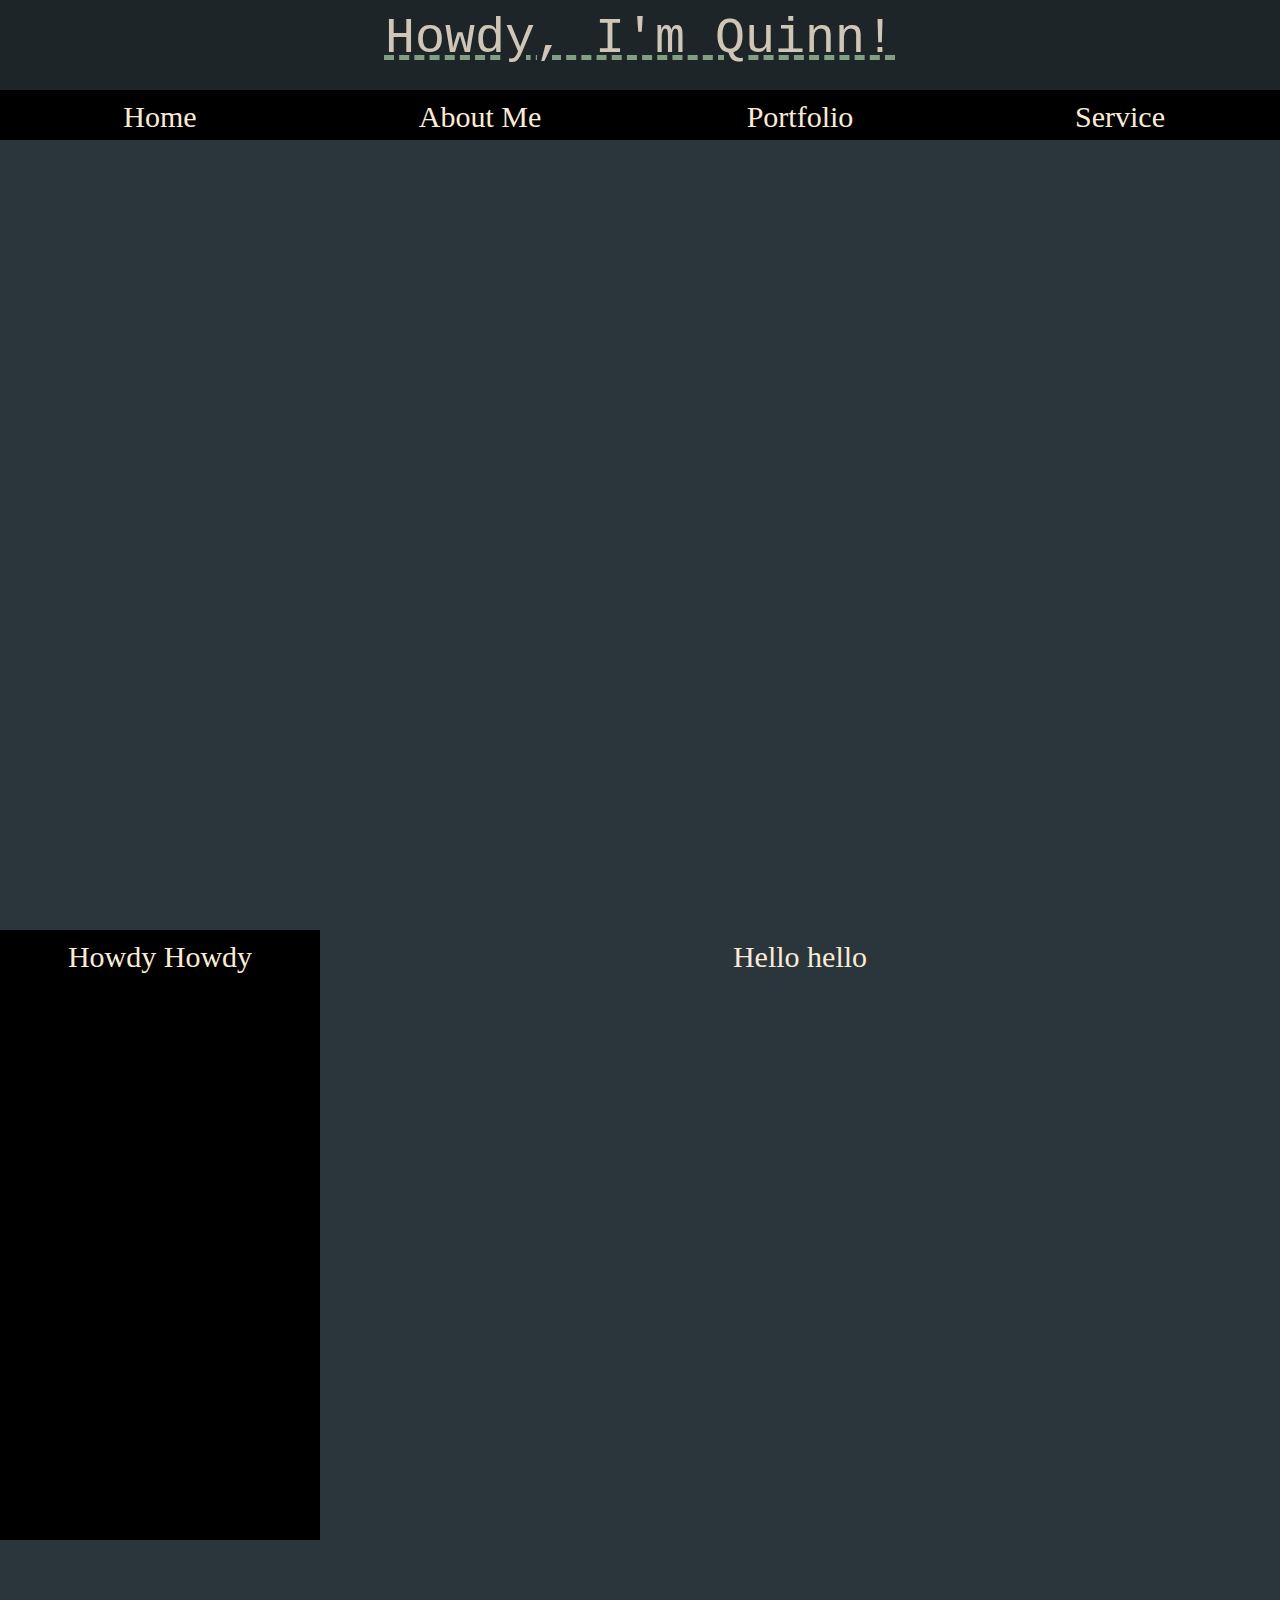
==== index.html @ 46759ed9 "project 1 iteration 1" ====
<!DOCTYPE html>
<html lang="en">
<head>
    <meta charset="UTF-8">
    <meta http-equiv="X-UA-Compatible" content="IE=edge">
    <meta name="viewport" content="width=device-width, initial-scale=1.0">
    <title>Quinn Gleadell</title>
    <link rel="stylesheet" href="app.css">
</head>
<body>
    <!-- Image background + header + links -->
    <div id="imgBack">
        <div class="header">
            <a href="#default" class="title">Howdy, I'm Quinn!</a>
        </div>
        <main id="boxes">
            <div id="link1" href="index.html">Home</div>
            <div id="link2" href="AboutMe.html">About Me</div>
            <div id="link3" href="Portfolio.html">Portfolio</div>
            <div id="link4" href="Service.html">Service</div>
        </main>
        <!-- Line divide -->
    </div>
    <!-- rest of page -->
    <div>
        <main id="boxes2">
            <div id="block1">
                Howdy Howdy

            </div>
            <div id="block2">
                Hello hello
            </div>
        </main>
    </div>
</body>
</html>
---- app.css ----
body, html {
    padding: 0;
    margin: 0;
    background: #2a363b;
}


/* HEADER */
.header {
    background-color: #1b2225;
    opacity: 80%;
    text-align: center;
    width:100%;
    padding-top: 10px;
    padding-bottom: 0px;
    margin: 0;
    height: 80px;
  }

.header a.title {
    text-align: center;
    font-weight: 400;
    color:antiquewhite;
    text-decoration: #99B898 underline dashed;
    font-size: 50px;
    /* font-family: Segoe UI, Futura, Arial, sans-serif; */
    font-family: monospace, serif;
}

.header a.title:hover {
    opacity: 1;
    color:rgb(119, 40, 53);
}

/* A DECOR */

a {
    
}

/* paragraph */
p {
    line-height: 2;
}

div {
    height: 700px;
}

/* LINKS */
#boxes {
    position:absolute;
    content: "";
    display: table;
    font-size: 30px;
    clear: both;
    width: 100%;
    text-align: center;
    text-anchor: middle;
}

#link1 {
    float: left;
    height: 40px;
    margin:0;
    border:0;
    text-decoration:none;
    font-size: 30px;
    width: 25%;
    color:antiquewhite;
    padding-top: 10px;
    background-color: #000000;
}

#link1:hover {
    background-color: rgb(119, 40, 53);
}

#link2 {
    float: left;
    height: 40px;
    margin:0;
    border:0;
    text-decoration:none;
    width: 25%;
    color:antiquewhite;
    padding-top: 10px;
    background-color: #000000;
}

#link2:hover {
    background-color: rgb(119, 40, 53);
}

#link3 {
    float: left;
    height: 40px;
    margin:0;
    border:0;
    text-decoration:none;
    width: 25%;
    color:antiquewhite;
    padding-top: 10px;
    background-color: #000000;
}

#link3:hover {
    background-color: rgb(119, 40, 53);
}

#link4 {
    float: left;
    height: 40px;
    margin:0;
    border:0;
    text-decoration:none;
    padding-top: 10px;
    width: 25%;
    color:antiquewhite;
    background-color: #000000;
}

#link4:hover {
    background-color: rgb(119, 40, 53);
}

/* IMAGE */
#imgBack {
    background-image: url(pictures/mepicture.png);
    background-repeat: no-repeat;
    background-position: center;
    background-size: 100% auto;
    min-height: 900px;
    object-fit: cover;
}

/* rest of page */

#boxes2 {
    position:absolute;
    content: "";
    padding-top: 30px;
    display: table;
    font-size: 30px;
    clear: both;
    width: 100%;
    text-align: center;
    text-anchor: middle;
}

#block1  {
    border: 10px;
    border-style: solid dotted;
    border:blue;
    float: left;
    height: 600px;
    text-decoration:none;
    font-size: 30px;
    width: 25%;
    color:antiquewhite;
    padding-top: 10px;
    background-color: #000000;
}

#block2 {
    float: left;
    height: 600px;
    border:0;
    text-decoration:none;
    font-size: 30px;
    width: 75%;
    color:antiquewhite;
    padding-top: 10px;
}
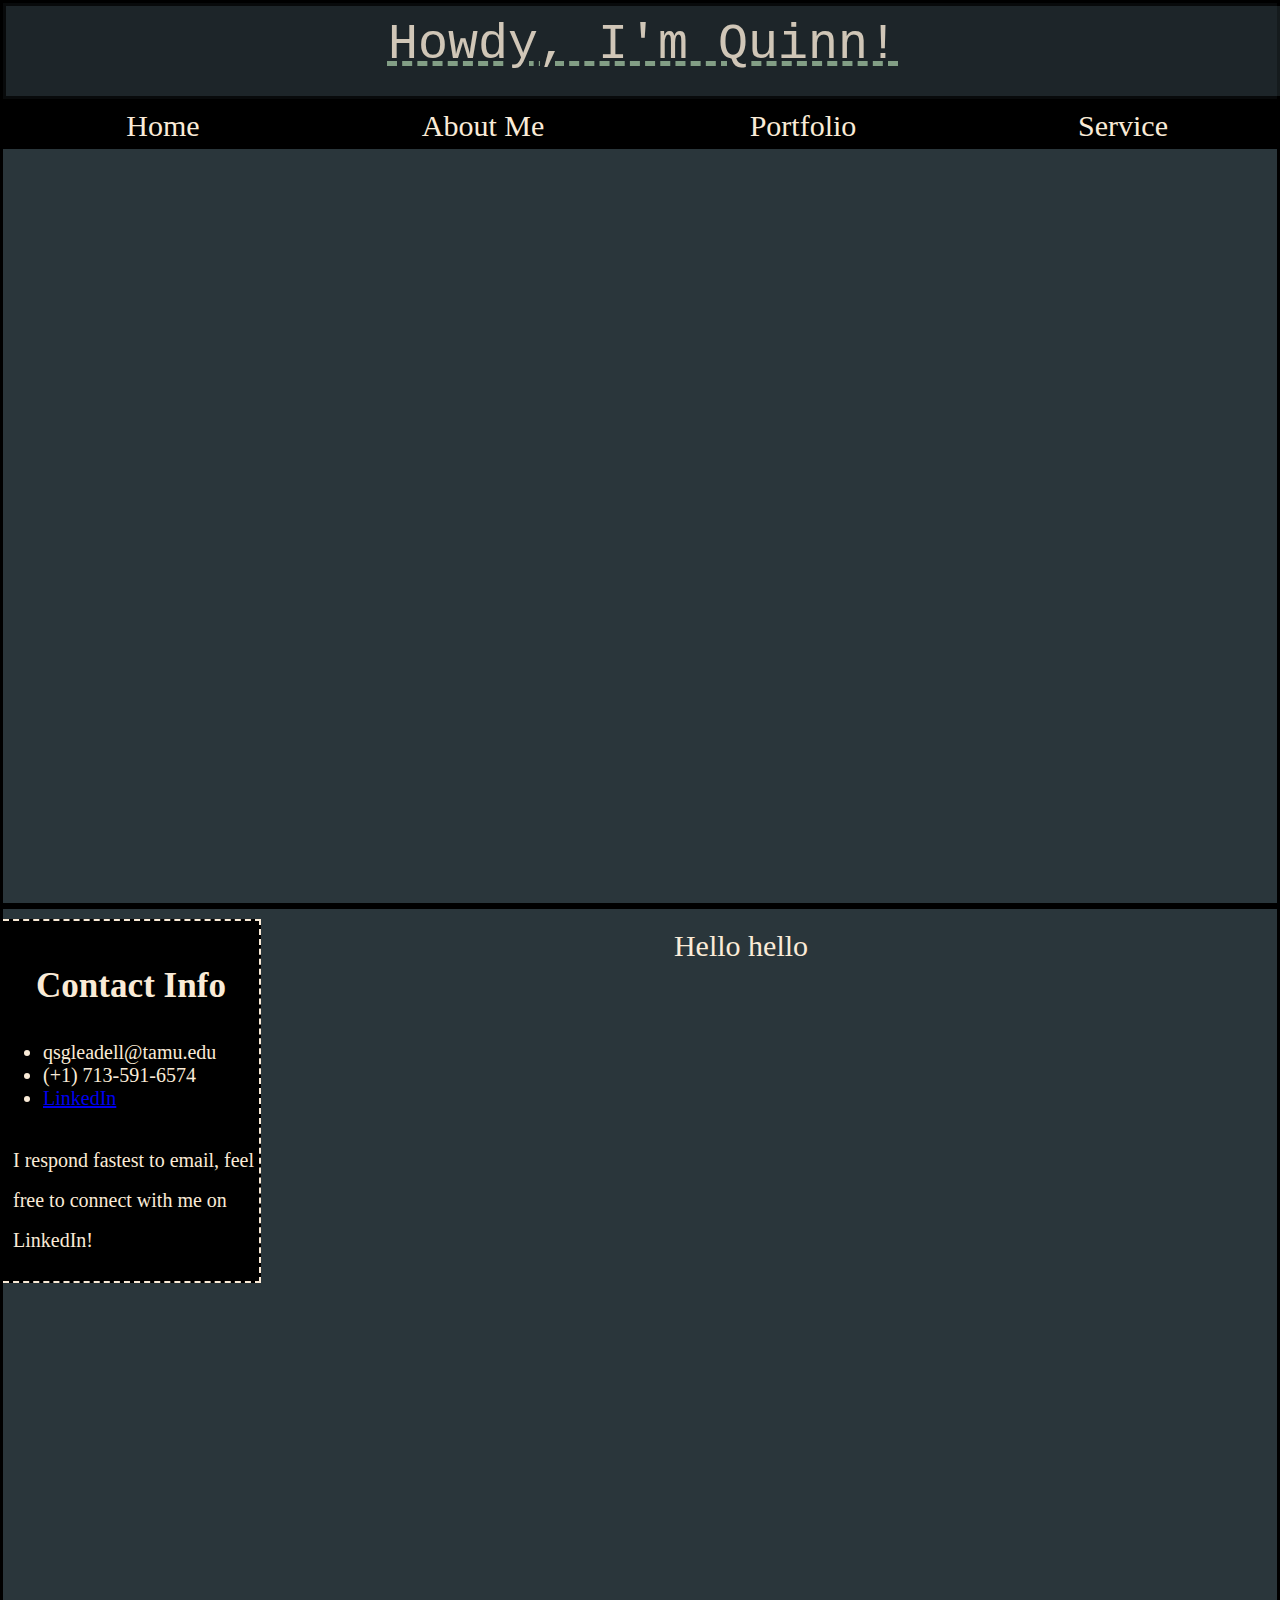
==== commit ac74c97a: "project 1 iteration 1" ====
--- a/index.html
+++ b/index.html
@@ -25,8 +25,13 @@
     <div>
         <main id="boxes2">
             <div id="block1">
-                Howdy Howdy
-
+                <h3>Contact Info</h3>
+                <ul>
+                    <li>qsgleadell@tamu.edu</li>
+                    <li>(+1) 713-591-6574</li>
+                    <li><a href="https://www.linkedin.com/in/sophie-gleadell-13990120b/">LinkedIn</a></li>
+                  </ul> 
+                <p>I respond fastest to email, feel free to connect with me on LinkedIn!</p>
             </div>
             <div id="block2">
                 Hello hello
--- a/app.css
+++ b/app.css
@@ -45,6 +45,8 @@
 
 div {
     height: 700px;
+    border: solid;
+
 }
 
 /* LINKS */
@@ -139,7 +141,7 @@
 #boxes2 {
     position:absolute;
     content: "";
-    padding-top: 30px;
+    padding-top: 10px;
     display: table;
     font-size: 30px;
     clear: both;
@@ -149,14 +151,15 @@
 }
 
 #block1  {
-    border: 10px;
-    border-style: solid dotted;
-    border:blue;
+    border-width: 2px;
+    border-style: dashed;
+    border-left: #000000;
+    border-color: antiquewhite;
     float: left;
-    height: 600px;
+    height: 350px;
     text-decoration:none;
     font-size: 30px;
-    width: 25%;
+    width: 20%;
     color:antiquewhite;
     padding-top: 10px;
     background-color: #000000;
@@ -164,7 +167,7 @@
 
 #block2 {
     float: left;
-    height: 600px;
+    height: 350px;
     border:0;
     text-decoration:none;
     font-size: 30px;
@@ -172,3 +175,14 @@
     color:antiquewhite;
     padding-top: 10px;
 }
+
+li {
+    font-size: 20px;
+    text-align: left;
+}
+
+p {
+    font-size: 20px;
+    text-align: left;
+    padding-left: 10px;
+}
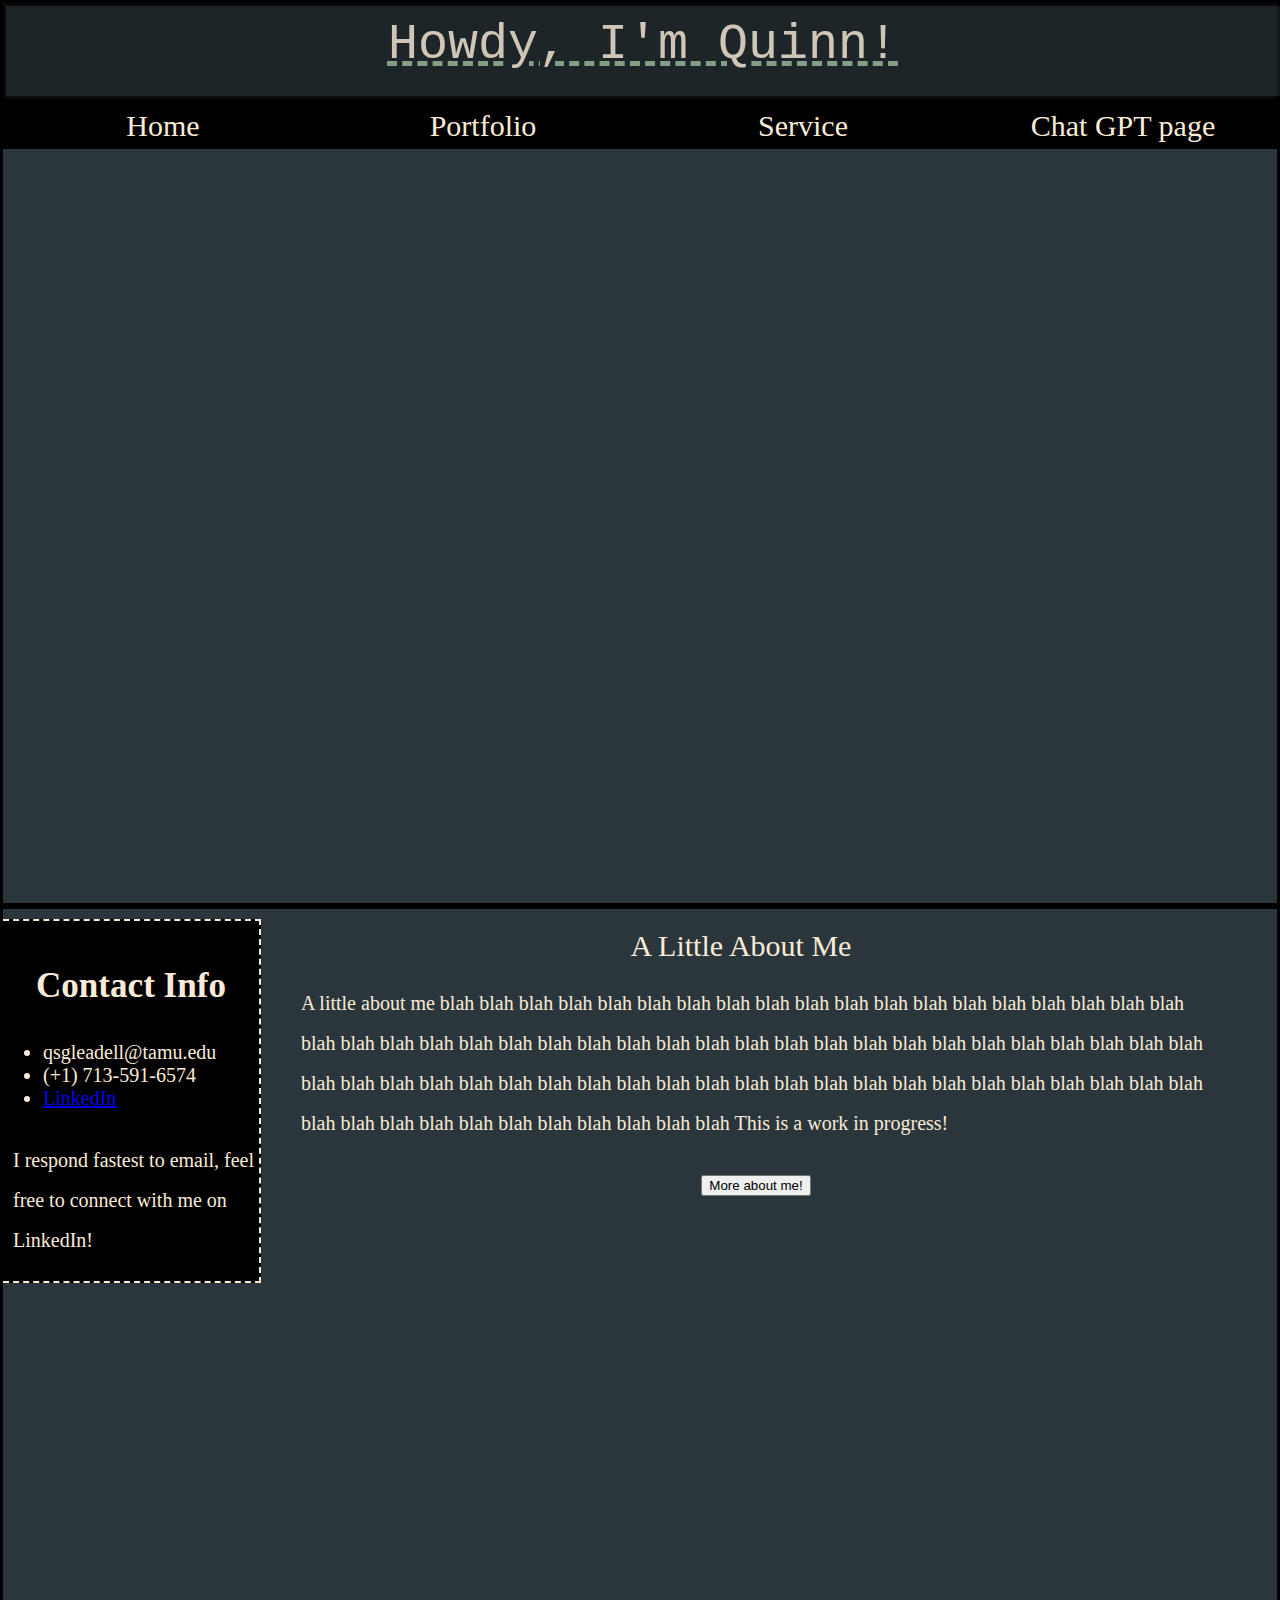
==== commit 155f6974: "Project 1 Iteration 1" ====
--- a/index.html
+++ b/index.html
@@ -15,11 +15,10 @@
         </div>
         <main id="boxes">
             <div id="link1" href="index.html">Home</div>
-            <div id="link2" href="AboutMe.html">About Me</div>
-            <div id="link3" href="Portfolio.html">Portfolio</div>
-            <div id="link4" href="Service.html">Service</div>
+            <div id="link2" href="Portfolio.html">Portfolio</div>
+            <div id="link3" href="Service.html">Service</div>
+            <div id="link4" href="gpt_page.html">Chat GPT page</div>
         </main>
-        <!-- Line divide -->
     </div>
     <!-- rest of page -->
     <div>
@@ -34,7 +33,17 @@
                 <p>I respond fastest to email, feel free to connect with me on LinkedIn!</p>
             </div>
             <div id="block2">
-                Hello hello
+                A Little About Me
+                <div id="aboutMeParagraph">
+                    <p>
+                        A little about me blah blah blah blah blah blah blah blah blah blah blah blah blah blah blah blah blah blah blah
+                        blah blah blah blah blah blah blah blah blah blah blah blah blah blah blah blah blah blah blah
+                        blah blah blah blah blah blah blah blah blah blah blah blah blah blah blah blah blah blah blah
+                        blah blah blah blah blah blah blah blah blah blah blah blah blah blah blah blah blah blah blah
+                        This is a work in progress!
+                    </p>
+                    <button>More about me!</button>
+                </div>
             </div>
         </main>
     </div>
--- a/app.css
+++ b/app.css
@@ -186,3 +186,8 @@
     text-align: left;
     padding-left: 10px;
 }
+
+#aboutMeParagraph {
+    padding-left: 30px;
+    border: none;
+}
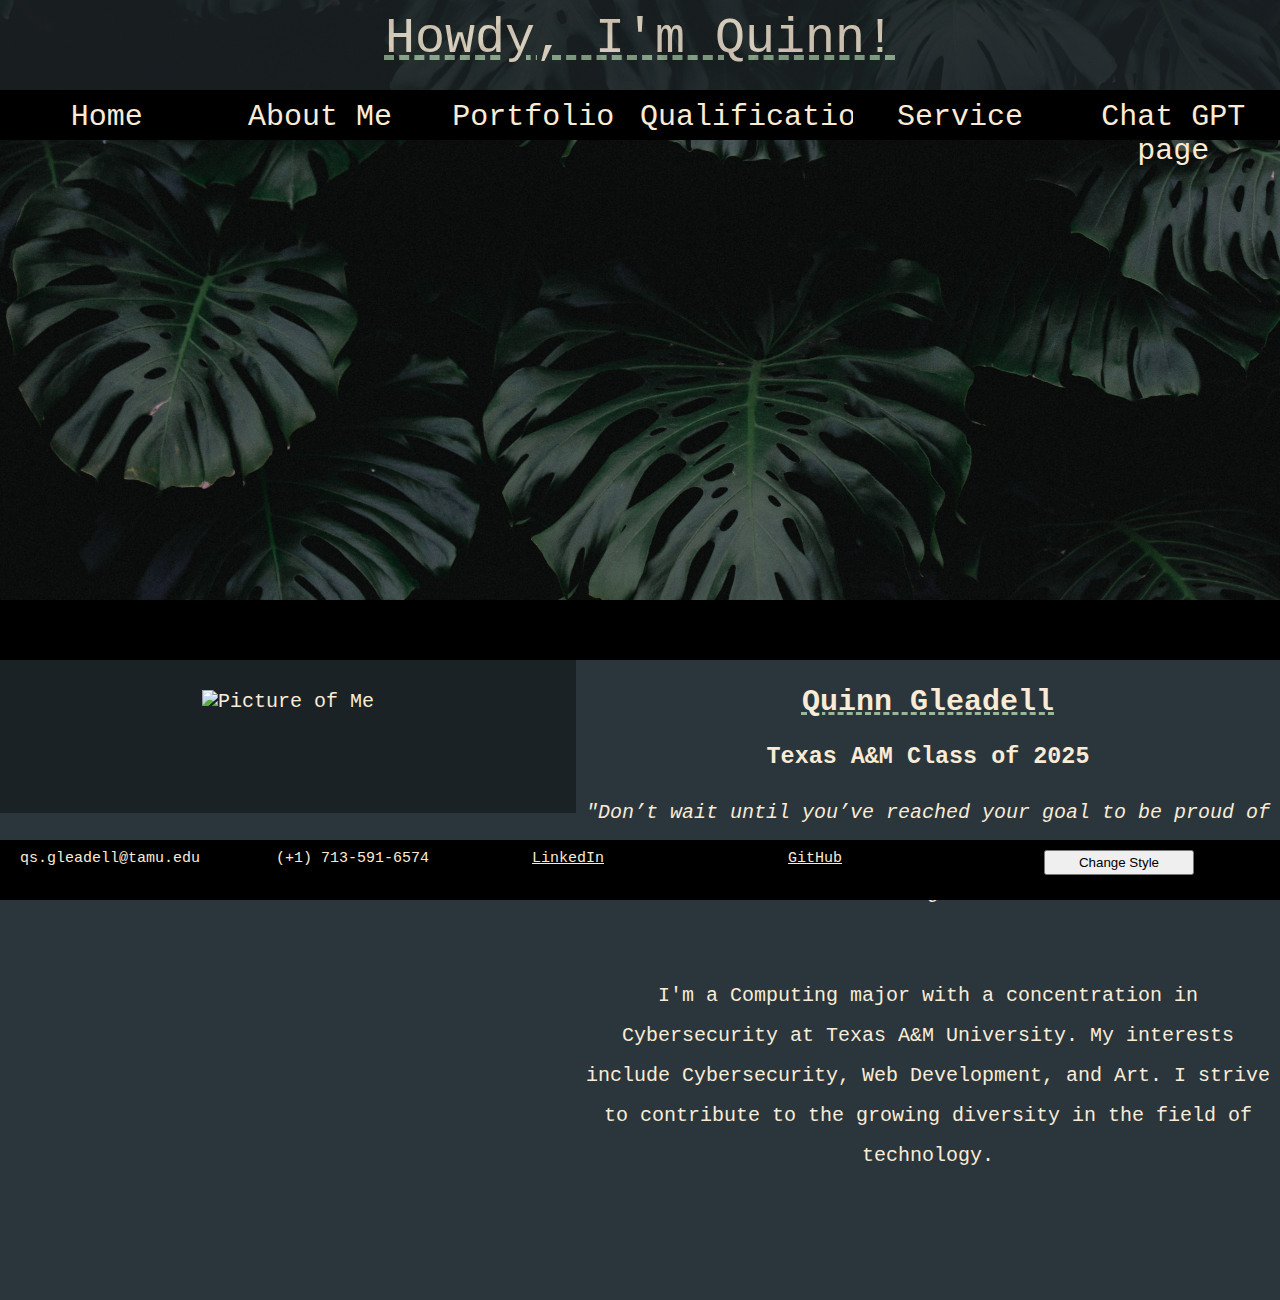
==== commit 6b1d14ec: "Worked on overall style of website, added qualifications tab, and started adding words" ====
--- a/index.html
+++ b/index.html
@@ -14,36 +14,36 @@
             <a href="#default" class="title">Howdy, I'm Quinn!</a>
         </div>
         <main id="boxes">
-            <div id="link1" href="index.html">Home</div>
-            <div id="link2" href="Portfolio.html">Portfolio</div>
-            <div id="link3" href="Service.html">Service</div>
-            <div id="link4" href="gpt_page.html">Chat GPT page</div>
+            <a class="link" href="index.html">Home</a>
+            <a class="link" href="AboutMe.html">About Me</a>
+            <a class="link" href="portfolio.html">Portfolio</a>
+            <a class="link" href="qualifications.html">Qualifications</a>
+            <a class="link" href="service.html">Service</a>
+            <a class="link" href="gpt_page.html">Chat GPT page</a>
         </main>
     </div>
-    <!-- rest of page -->
+    <!-- other area -->
     <div>
-        <main id="boxes2">
-            <div id="block1">
-                <h3>Contact Info</h3>
-                <ul>
-                    <li>qsgleadell@tamu.edu</li>
-                    <li>(+1) 713-591-6574</li>
-                    <li><a href="https://www.linkedin.com/in/sophie-gleadell-13990120b/">LinkedIn</a></li>
-                  </ul> 
-                <p>I respond fastest to email, feel free to connect with me on LinkedIn!</p>
-            </div>
+        <main id="indexboxes2">
+            <div id="block1"></div>
+            <block id="block3">
+                <div id="onein3">
+                    <h2 id="qg">Quinn Gleadell</h2>
+                    <h3>Texas A&M Class of 2025</h3>
+                    <p><i>"Don&#8217t wait until you&#8217ve reached your goal to be proud of yourself. Be proud of every step you take towards reaching that goal"</i></p>
+                    <br>
+                    <p>I'm a Computing major with a concentration in Cybersecurity at Texas A&M University. My interests include Cybersecurity, Web Development, and Art. I strive to contribute to the growing diversity in the field of technology.</p>
+                </div>  
+                <div id="twoin3">
+                    <img src="pictures/mepicture.png" alt="Picture of Me" width="600"> 
+                </div>
+            </block>
             <div id="block2">
-                A Little About Me
-                <div id="aboutMeParagraph">
-                    <p>
-                        A little about me blah blah blah blah blah blah blah blah blah blah blah blah blah blah blah blah blah blah blah
-                        blah blah blah blah blah blah blah blah blah blah blah blah blah blah blah blah blah blah blah
-                        blah blah blah blah blah blah blah blah blah blah blah blah blah blah blah blah blah blah blah
-                        blah blah blah blah blah blah blah blah blah blah blah blah blah blah blah blah blah blah blah
-                        This is a work in progress!
-                    </p>
-                    <button>More about me!</button>
-                </div>
+                <div class="contact">qs.gleadell@tamu.edu</div>
+                <div class="contact">(+1) 713-591-6574</div>
+                <div class="contact"><a href="https://www.linkedin.com/in/sophie-gleadell-13990120b/">LinkedIn</a></div>
+                <div class="contact"><a href="https://github.com/qsgleadell">GitHub</a></div>
+                <div class="contact"><button id="changeStyle">Change Style</button></div>
             </div>
         </main>
     </div>
--- a/app.css
+++ b/app.css
@@ -2,6 +2,7 @@
     padding: 0;
     margin: 0;
     background: #2a363b;
+    font-family: monospace, serif;
 }
 
 
@@ -32,21 +33,9 @@
     color:rgb(119, 40, 53);
 }
 
-/* A DECOR */
-
-a {
-    
-}
-
 /* paragraph */
 p {
     line-height: 2;
-}
-
-div {
-    height: 700px;
-    border: solid;
-
 }
 
 /* LINKS */
@@ -61,133 +50,145 @@
     text-anchor: middle;
 }
 
-#link1 {
+.link {
     float: left;
     height: 40px;
     margin:0;
     border:0;
     text-decoration:none;
     font-size: 30px;
-    width: 25%;
+    width: 16.666%;
     color:antiquewhite;
     padding-top: 10px;
     background-color: #000000;
 }
 
-#link1:hover {
-    background-color: rgb(119, 40, 53);
+
+a.link:hover, a.link:active {
+    color: rgb(119, 40, 53);
 }
 
-#link2 {
-    float: left;
-    height: 40px;
-    margin:0;
-    border:0;
-    text-decoration:none;
-    width: 25%;
-    color:antiquewhite;
-    padding-top: 10px;
-    background-color: #000000;
-}
+/* ------------------------------------------ */
 
-#link2:hover {
-    background-color: rgb(119, 40, 53);
-}
-
-#link3 {
-    float: left;
-    height: 40px;
-    margin:0;
-    border:0;
-    text-decoration:none;
-    width: 25%;
-    color:antiquewhite;
-    padding-top: 10px;
-    background-color: #000000;
-}
-
-#link3:hover {
-    background-color: rgb(119, 40, 53);
-}
-
-#link4 {
-    float: left;
-    height: 40px;
-    margin:0;
-    border:0;
-    text-decoration:none;
-    padding-top: 10px;
-    width: 25%;
-    color:antiquewhite;
-    background-color: #000000;
-}
-
-#link4:hover {
-    background-color: rgb(119, 40, 53);
-}
-
-/* IMAGE */
+/* IMAGE & BACKGROUNDS*/
 #imgBack {
-    background-image: url(pictures/mepicture.png);
+    /* background-image: url(pictures/mepicture.png);
     background-repeat: no-repeat;
     background-position: center;
     background-size: 100% auto;
-    min-height: 900px;
+    min-height: 800px;
+    object-fit: cover; */
+    background-image: url(pictures/monsteras.jpg);
+    background-repeat: no-repeat;
+    background-position: center;
+    background-size: 100% auto;
+    height: 600px;
     object-fit: cover;
 }
 
+#aboutMe {
+    background-image: url(pictures/unsplashbg.jpg);
+    background-repeat: no-repeat;
+    background-position: center;
+    background-size: 100% auto;
+    height: 600px;
+    object-fit: cover;
+}
+
+
+/* ------------------------------------------ */
+
 /* rest of page */
-
-#boxes2 {
+#indexboxes2 {
+    /* position:absolute; */
+    /* content: ""; */
+    color:antiquewhite;
+    /* text-anchor: middle; */
     position:absolute;
     content: "";
-    padding-top: 10px;
     display: table;
     font-size: 30px;
     clear: both;
     width: 100%;
-    text-align: center;
-    text-anchor: middle;
+    float: left;
 }
 
-#block1  {
-    border-width: 2px;
-    border-style: dashed;
-    border-left: #000000;
-    border-color: antiquewhite;
+#block1 {
+    background-color:rgb(0, 0, 0);
+    height: 50px;
+    padding-top: 10px;
+    width: 100%;
+}
+
+#block3 {
+    background-color: #2a363b;
+    font-size: 20px;
+    text-align: center;
+    width: 100%;
+    height:auto;
+    position: relative;
+    font-family: monospace, serif;
+}
+/* inside block 3 */
+#onein3 {
+    width: 55%;
+    float:right;
+    height: 100%;
+    padding-bottom: 100px;
+}
+#qg {
+    text-decoration: #99B898 underline dashed;
+}
+#twoin3 {
+    background-color: #1b2225;
+    width: 45%;
+    height: 100%;
+    padding-bottom: 100px;
+}
+
+img {
+    padding-top: 30px;
+    max-width: 100%;
+    height: auto;
+}
+
+#block2  {
+    background-color: black;
     float: left;
-    height: 350px;
+    height: 50px;
     text-decoration:none;
-    font-size: 30px;
+    font-size: 15px;
+    width: 100%;
+    color:antiquewhite; 
+    padding-top: 10px;
+    position: fixed;
+    bottom:0;
+    padding-left: 20px;
+}
+
+.contact {
+    float: left;
+    height: 50px;
+    border:0;
+    text-decoration:none;
     width: 20%;
     color:antiquewhite;
-    padding-top: 10px;
-    background-color: #000000;
 }
 
-#block2 {
-    float: left;
-    height: 350px;
-    border:0;
-    text-decoration:none;
-    font-size: 30px;
-    width: 75%;
-    color:antiquewhite;
-    padding-top: 10px;
+#changeStyle {
+    height: 25px;
+    width: 150px;
 }
 
-li {
-    font-size: 20px;
+li  {
+    font-size: 30px;
     text-align: left;
 }
 
-p {
-    font-size: 20px;
-    text-align: left;
-    padding-left: 10px;
+a:link, a:visited {
+    color:antiquewhite
 }
 
-#aboutMeParagraph {
-    padding-left: 30px;
-    border: none;
+a:active {
+    color:cadetblue
 }
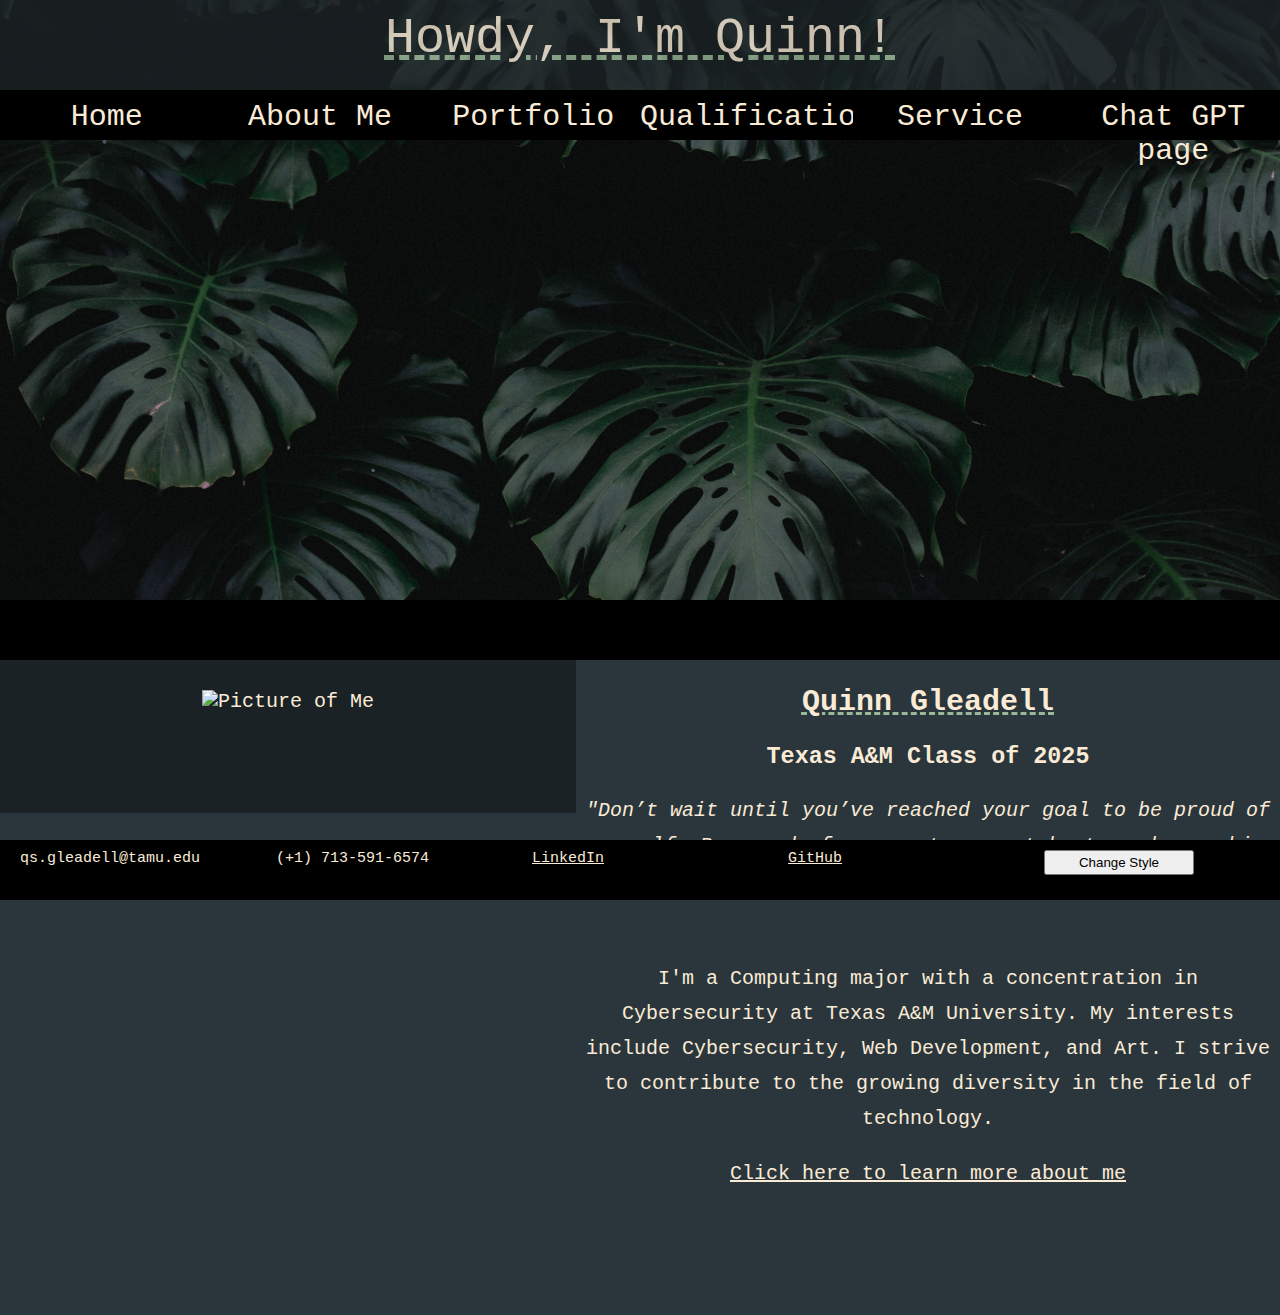
==== commit 5e69b319: "Worked on qualifications tab, toggle style button now works, and still working on theme number two" ====
--- a/index.html
+++ b/index.html
@@ -5,7 +5,7 @@
     <meta http-equiv="X-UA-Compatible" content="IE=edge">
     <meta name="viewport" content="width=device-width, initial-scale=1.0">
     <title>Quinn Gleadell</title>
-    <link rel="stylesheet" href="app.css">
+    <link id="changeStyle" rel="stylesheet" href="app.css">
 </head>
 <body>
     <!-- Image background + header + links -->
@@ -27,15 +27,16 @@
         <main id="indexboxes2">
             <div id="block1"></div>
             <block id="block3">
-                <div id="onein3">
+                <div id="onein3one">
                     <h2 id="qg">Quinn Gleadell</h2>
                     <h3>Texas A&M Class of 2025</h3>
                     <p><i>"Don&#8217t wait until you&#8217ve reached your goal to be proud of yourself. Be proud of every step you take towards reaching that goal"</i></p>
                     <br>
                     <p>I'm a Computing major with a concentration in Cybersecurity at Texas A&M University. My interests include Cybersecurity, Web Development, and Art. I strive to contribute to the growing diversity in the field of technology.</p>
+                    <p><a href="AboutMe.html">Click here to learn more about me</a></p>
                 </div>  
-                <div id="twoin3">
-                    <img src="pictures/mepicture.png" alt="Picture of Me" width="600"> 
+                <div id="twoin3one">
+                    <img src="pictures/mepicture.png" alt="Picture of Me" width="700"> 
                 </div>
             </block>
             <div id="block2">
@@ -43,9 +44,11 @@
                 <div class="contact">(+1) 713-591-6574</div>
                 <div class="contact"><a href="https://www.linkedin.com/in/sophie-gleadell-13990120b/">LinkedIn</a></div>
                 <div class="contact"><a href="https://github.com/qsgleadell">GitHub</a></div>
-                <div class="contact"><button id="changeStyle">Change Style</button></div>
+                <div class="contact"><button type="button" id="changeStyle" onclick="toggleStyleSheet()">Change Style</button></div>
             </div>
         </main>
     </div>
+
+    <script src="functions.js"></script>
 </body>
 </html>--- a/app.css
+++ b/app.css
@@ -33,9 +33,8 @@
     color:rgb(119, 40, 53);
 }
 
-/* paragraph */
 p {
-    line-height: 2;
+    line-height: 1.75;
 }
 
 /* LINKS */
@@ -72,12 +71,6 @@
 
 /* IMAGE & BACKGROUNDS*/
 #imgBack {
-    /* background-image: url(pictures/mepicture.png);
-    background-repeat: no-repeat;
-    background-position: center;
-    background-size: 100% auto;
-    min-height: 800px;
-    object-fit: cover; */
     background-image: url(pictures/monsteras.jpg);
     background-repeat: no-repeat;
     background-position: center;
@@ -125,26 +118,44 @@
     font-size: 20px;
     text-align: center;
     width: 100%;
-    height:auto;
+    height: auto;
     position: relative;
     font-family: monospace, serif;
 }
 /* inside block 3 */
-#onein3 {
+#onein3one {
     width: 55%;
     float:right;
     height: 100%;
     padding-bottom: 100px;
 }
+#onein3two {
+    width: 55%;
+    float:right;
+    height: 1100px;
+    padding-bottom: 100px;
+}
 #qg {
     text-decoration: #99B898 underline dashed;
 }
-#twoin3 {
+#twoin3one {
     background-color: #1b2225;
     width: 45%;
     height: 100%;
     padding-bottom: 100px;
 }
+#twoin3two {
+    background-color: #1b2225;
+    width: 45%;
+    height: 1100px;
+    padding-bottom: 100px;
+}
+
+ul, li, #skillsList {
+    font-size: 20px;
+    text-align: left;
+}
+
 
 img {
     padding-top: 30px;
@@ -180,11 +191,6 @@
     width: 150px;
 }
 
-li  {
-    font-size: 30px;
-    text-align: left;
-}
-
 a:link, a:visited {
     color:antiquewhite
 }
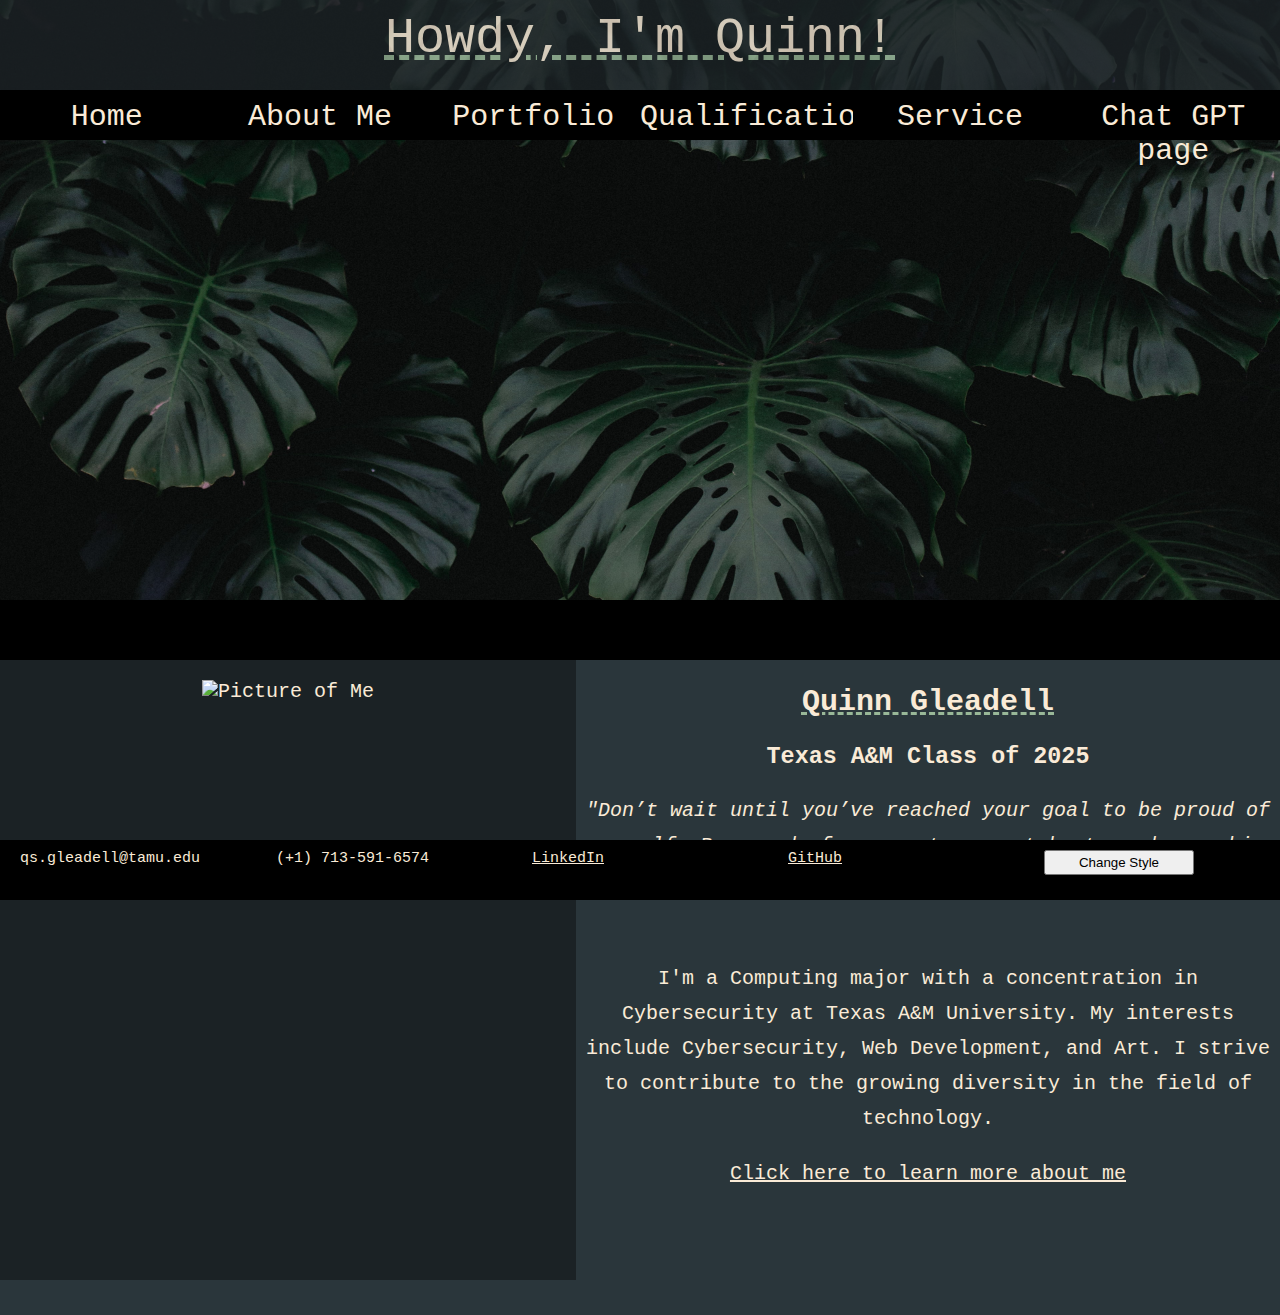
==== commit efa3ebd5: "worked on 2nd style, added more links" ====
--- a/index.html
+++ b/index.html
@@ -14,18 +14,19 @@
             <a href="#default" class="title">Howdy, I'm Quinn!</a>
         </div>
         <main id="boxes">
-            <a class="link" href="index.html">Home</a>
-            <a class="link" href="AboutMe.html">About Me</a>
-            <a class="link" href="portfolio.html">Portfolio</a>
-            <a class="link" href="qualifications.html">Qualifications</a>
-            <a class="link" href="service.html">Service</a>
-            <a class="link" href="gpt_page.html">Chat GPT page</a>
+            <a class="link" id="linkslol" href="index.html">Home</a>
+            <a class="link" id="linkslol" href="AboutMe.html">About Me</a>
+            <a class="link" id="linkslol" href="portfolio.html">Portfolio</a>
+            <a class="link" id="linkslol" href="qualifications.html">Qualifications</a>
+            <a class="link" id="linkslol" href="service.html">Service</a>
+            <a class="link" id="linkslol" href="gpt_page.html">Chat GPT page</a>
         </main>
     </div>
     <!-- other area -->
     <div>
         <main id="indexboxes2">
-            <div id="block1"></div>
+            <div id="block1">
+            </div>
             <block id="block3">
                 <div id="onein3one">
                     <h2 id="qg">Quinn Gleadell</h2>
@@ -36,7 +37,7 @@
                     <p><a href="AboutMe.html">Click here to learn more about me</a></p>
                 </div>  
                 <div id="twoin3one">
-                    <img src="pictures/mepicture.png" alt="Picture of Me" width="700"> 
+                    <img src="pictures/mepicture.png" alt="Picture of Me" width="500"> 
                 </div>
             </block>
             <div id="block2">
--- a/app.css
+++ b/app.css
@@ -111,6 +111,15 @@
     height: 50px;
     padding-top: 10px;
     width: 100%;
+
+    /* border-top: 20px solid black;
+    font-size: 15px; */
+    color:black;
+    /* background-color: black;
+    opacity:80%;
+    height: 10px;
+    padding-top: 10px;
+    width: 100%; */ 
 }
 
 #block3 {
@@ -118,8 +127,19 @@
     font-size: 20px;
     text-align: center;
     width: 100%;
+    
     height: auto;
     position: relative;
+    font-family: monospace, serif;
+}
+
+#skillsBlock {
+    background-color: #2a363b;
+    font-size: 20px;
+    text-align: center;
+    padding-bottom: 200px;
+    /* width: 100%;
+    height: 900px; */
     font-family: monospace, serif;
 }
 /* inside block 3 */
@@ -129,10 +149,16 @@
     height: 100%;
     padding-bottom: 100px;
 }
-#onein3two {
+
+a.resume {
+    text-align: center;
+}
+
+
+#aboutMeTxt {
     width: 55%;
     float:right;
-    height: 1100px;
+    height: 1200px;
     padding-bottom: 100px;
 }
 #qg {
@@ -141,23 +167,28 @@
 #twoin3one {
     background-color: #1b2225;
     width: 45%;
-    height: 100%;
-    padding-bottom: 100px;
-}
-#twoin3two {
+    height: 500px;
+    padding-top: 20px;
+    padding-bottom: 100px;
+}
+#aboutMePic {
     background-color: #1b2225;
     width: 45%;
-    height: 1100px;
-    padding-bottom: 100px;
-}
-
-ul, li, #skillsList {
+    height: 1200px;
+    padding-bottom: 100px;
+    float: left;
+    padding-top: 20px;
+}
+
+#skillsList {
     font-size: 20px;
     text-align: left;
-}
-
-
-img {
+    padding-left: 20%;
+    padding-right: 20%;
+}
+
+
+.projimg {
     padding-top: 30px;
     max-width: 100%;
     height: auto;
@@ -198,3 +229,48 @@
 a:active {
     color:cadetblue
 }
+
+#projects {
+    background-color: #2a363b;
+    font-size: 15px;
+    padding-top: 20px;
+    text-align: center;
+    width: 100%;
+    height: 1200px;
+    position: relative;
+    font-family: monospace, serif;
+}
+
+#projecttext {
+    color:antiquewhite;
+    font-size: 15px;
+    width: 50%;
+    float:right;
+    height: 100%;
+    padding-right: 20px;
+    padding-bottom: 100px;
+}
+#projectimgs {
+    float:left;
+    padding-left: 20px;
+    max-width: 400px;
+}
+
+#services {
+    color:antiquewhite;
+    background-color: #2a363b;
+    font-size: 20px;
+    text-align: center;
+    width: 100%;
+    height: 1000px;
+    float:center;
+    font-family: monospace, serif;
+}
+
+.servicebullets {
+    color:antiquewhite;
+    margin-left: 20%;
+    margin-right: 20%;
+    text-align: left;
+    float:center;
+}
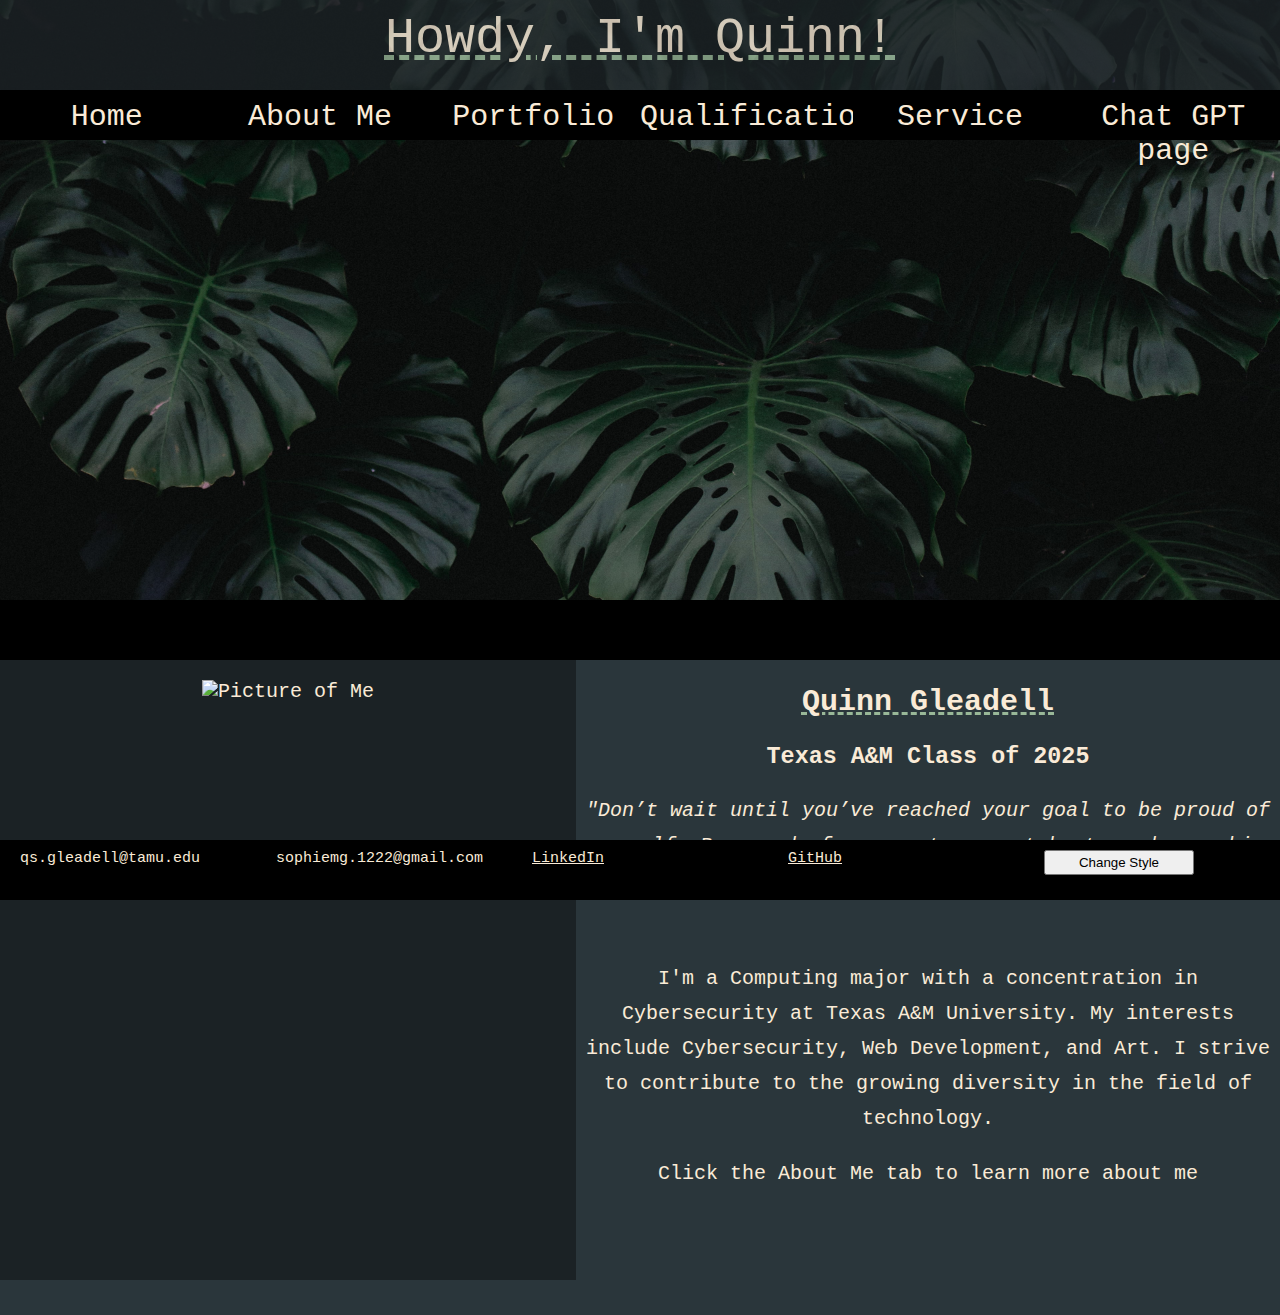
==== commit 59e0a4d1: "Finalized second style, added images and linked to the jar files on the portfolio page" ====
--- a/index.html
+++ b/index.html
@@ -34,7 +34,7 @@
                     <p><i>"Don&#8217t wait until you&#8217ve reached your goal to be proud of yourself. Be proud of every step you take towards reaching that goal"</i></p>
                     <br>
                     <p>I'm a Computing major with a concentration in Cybersecurity at Texas A&M University. My interests include Cybersecurity, Web Development, and Art. I strive to contribute to the growing diversity in the field of technology.</p>
-                    <p><a href="AboutMe.html">Click here to learn more about me</a></p>
+                    <p>Click the About Me tab to learn more about me</p>
                 </div>  
                 <div id="twoin3one">
                     <img src="pictures/mepicture.png" alt="Picture of Me" width="500"> 
@@ -42,9 +42,9 @@
             </block>
             <div id="block2">
                 <div class="contact">qs.gleadell@tamu.edu</div>
-                <div class="contact">(+1) 713-591-6574</div>
-                <div class="contact"><a href="https://www.linkedin.com/in/sophie-gleadell-13990120b/">LinkedIn</a></div>
-                <div class="contact"><a href="https://github.com/qsgleadell">GitHub</a></div>
+                <div class="contact">sophiemg.1222@gmail.com</div>
+                <div class="contact"><a href="https://www.linkedin.com/in/sophie-gleadell-13990120b/" target="_blank">LinkedIn</a></div>
+                <div class="contact"><a href="https://github.com/qsgleadell" target="_blank">GitHub</a></div>
                 <div class="contact"><button type="button" id="changeStyle" onclick="toggleStyleSheet()">Change Style</button></div>
             </div>
         </main>
--- a/app.css
+++ b/app.css
@@ -236,7 +236,7 @@
     padding-top: 20px;
     text-align: center;
     width: 100%;
-    height: 1200px;
+    height: 1800px;
     position: relative;
     font-family: monospace, serif;
 }
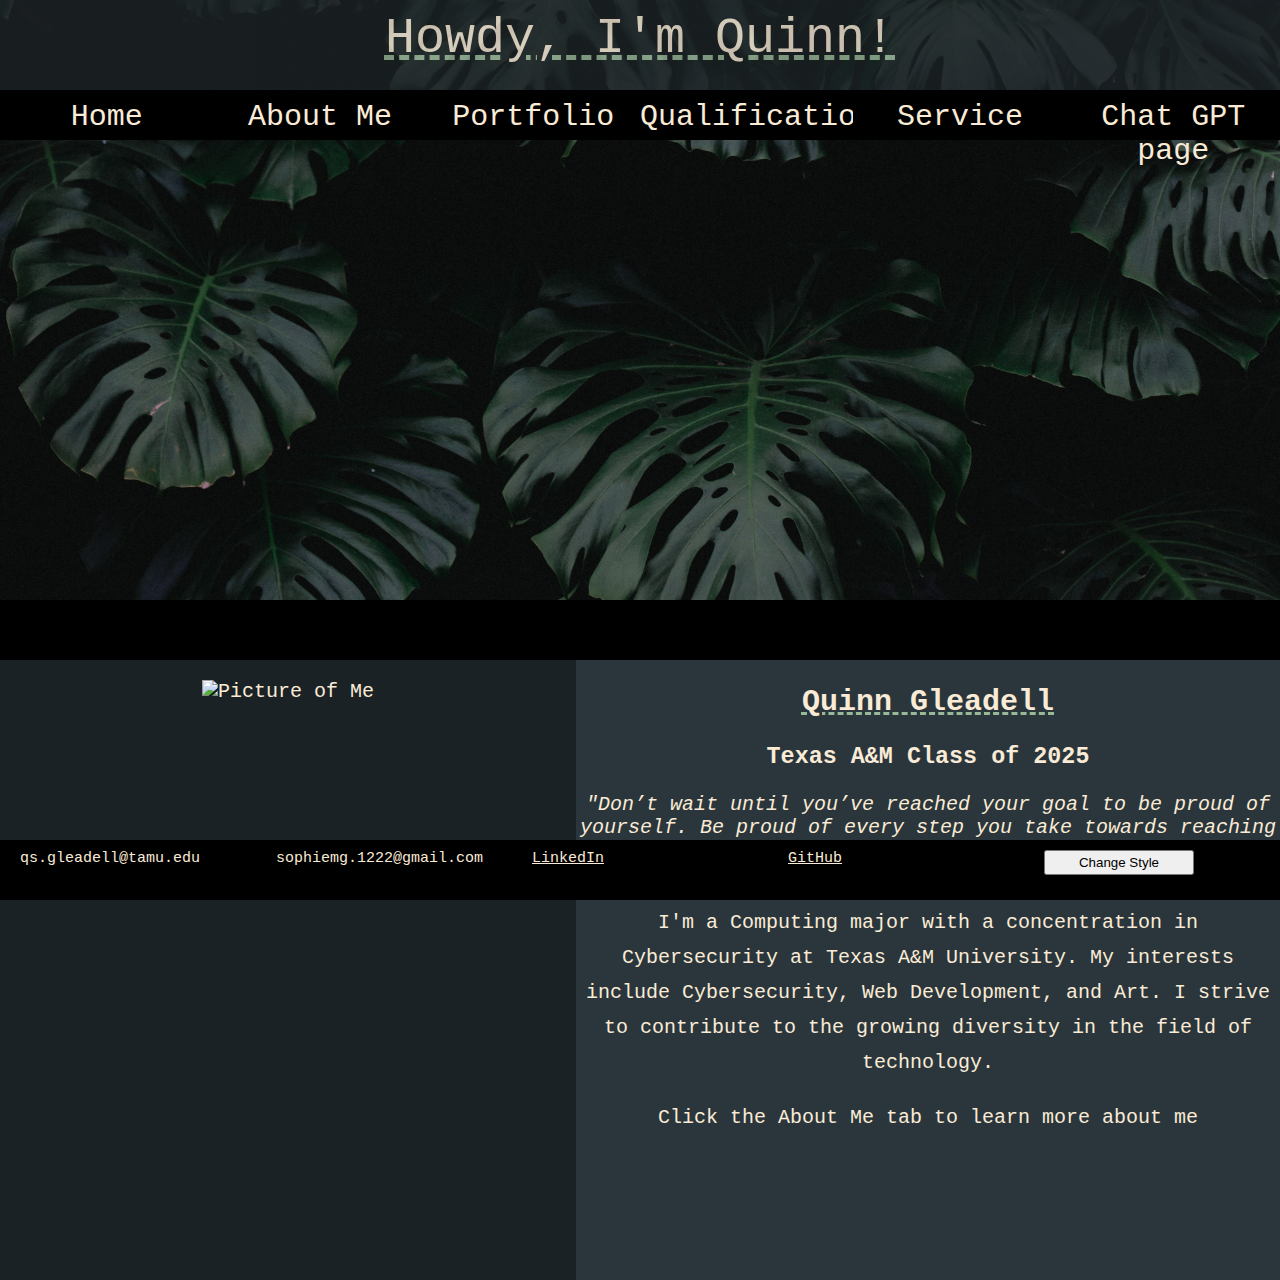
==== commit ed1f6a7c: "adjusted second style" ====
--- a/index.html
+++ b/index.html
@@ -28,15 +28,15 @@
             <div id="block1">
             </div>
             <block id="block3">
-                <div id="onein3one">
+                <div id="landingOne">
                     <h2 id="qg">Quinn Gleadell</h2>
                     <h3>Texas A&M Class of 2025</h3>
-                    <p><i>"Don&#8217t wait until you&#8217ve reached your goal to be proud of yourself. Be proud of every step you take towards reaching that goal"</i></p>
+                    <div id="quote"><i>"Don&#8217t wait until you&#8217ve reached your goal to be proud of yourself. Be proud of every step you take towards reaching that goal"</i></div>
                     <br>
                     <p>I'm a Computing major with a concentration in Cybersecurity at Texas A&M University. My interests include Cybersecurity, Web Development, and Art. I strive to contribute to the growing diversity in the field of technology.</p>
                     <p>Click the About Me tab to learn more about me</p>
                 </div>  
-                <div id="twoin3one">
+                <div id="landingTwo">
                     <img src="pictures/mepicture.png" alt="Picture of Me" width="500"> 
                 </div>
             </block>
--- a/app.css
+++ b/app.css
@@ -137,13 +137,13 @@
     background-color: #2a363b;
     font-size: 20px;
     text-align: center;
-    padding-bottom: 200px;
+    padding-bottom: 1000px;
     /* width: 100%;
     height: 900px; */
     font-family: monospace, serif;
 }
 /* inside block 3 */
-#onein3one {
+#landingOne {
     width: 55%;
     float:right;
     height: 100%;
@@ -164,7 +164,7 @@
 #qg {
     text-decoration: #99B898 underline dashed;
 }
-#twoin3one {
+#landingTwo {
     background-color: #1b2225;
     width: 45%;
     height: 500px;
@@ -185,6 +185,7 @@
     text-align: left;
     padding-left: 20%;
     padding-right: 20%;
+    padding-bottom:150px;
 }
 
 
@@ -232,7 +233,7 @@
 
 #projects {
     background-color: #2a363b;
-    font-size: 15px;
+    font-size: 20px;
     padding-top: 20px;
     text-align: center;
     width: 100%;
@@ -243,7 +244,7 @@
 
 #projecttext {
     color:antiquewhite;
-    font-size: 15px;
+    font-size: 20px;
     width: 50%;
     float:right;
     height: 100%;
